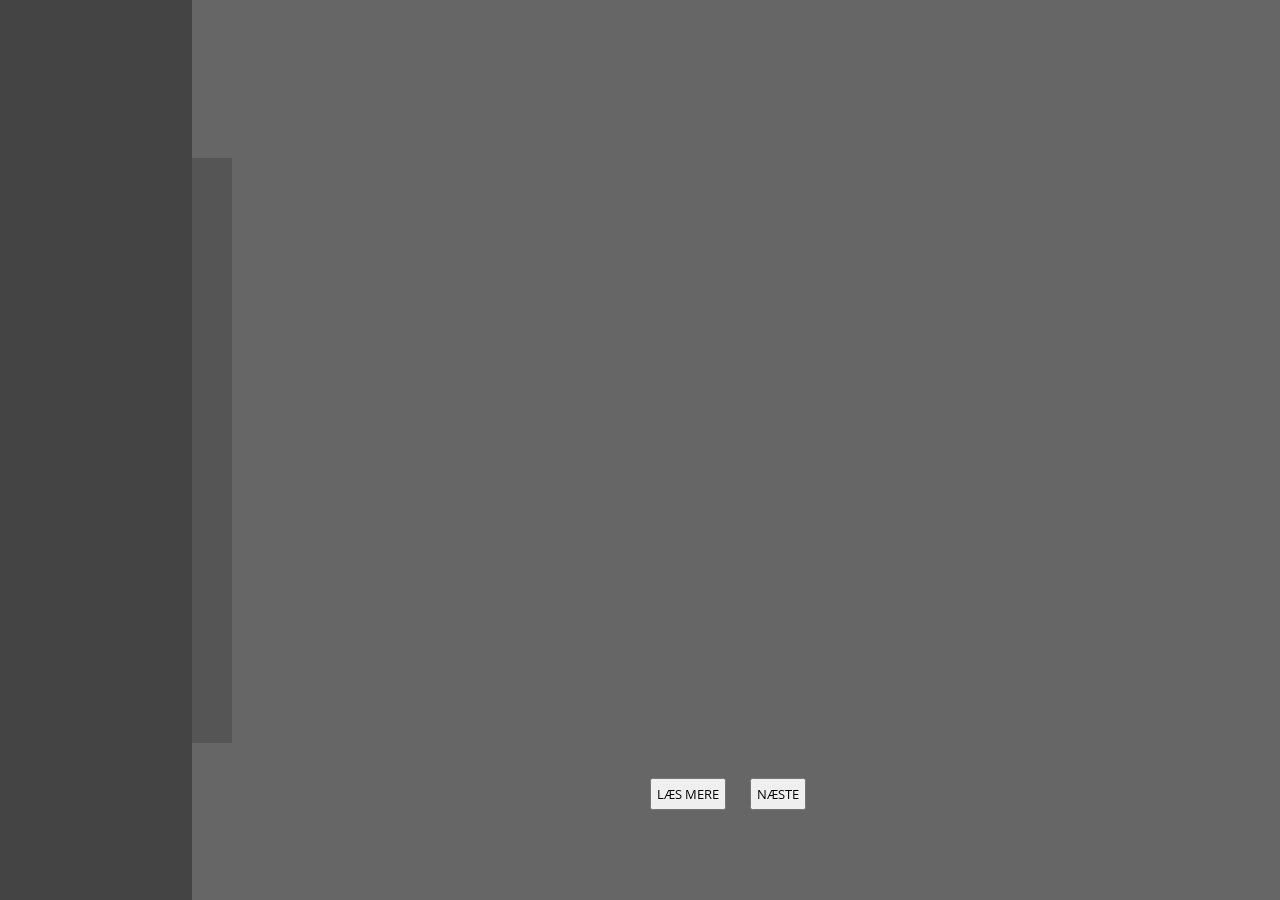
==== tryTwo.html @ 0a14bcea "her er der ændringer" ====
<!DOCTYPE html>
<html lang="en">
<head>
    <meta charset="UTF-8">
    <meta name="viewport" content="width=device-width, initial-scale=1.0">
    <title>Document</title>
    <link rel="stylesheet" href="/assets/css/tryTwo.css">

    <link rel="preconnect" href="https://fonts.gstatic.com">
    <link href="https://fonts.googleapis.com/css2?family=Open+Sans:wght@300;400;600&display=swap" rel="stylesheet">
</head>
<body>
    <nav></nav>
    <main>
        <section id="card_container"></section>
        <span id="button_span">
            <button type="button" id="read_btn">læs mere</button>
            <button type="button" id="nxt_btn">næste</button>
        </span>
    </main>

    <script src="/assets/js/tryTwo.js"></script>
</body>
</html>
---- assets/css/tryTwo.css ----
* {
  padding: 0;
  margin: 0;
  -webkit-box-sizing: border-box;
          box-sizing: border-box;
  font-family: 'Open Sans', sans-serif;
}

body {
  height: 100vh;
  width: 100%;
  display: -ms-grid;
  display: grid;
  -ms-grid-rows: 100%;
  -ms-grid-columns: 15% auto;
      grid-template: 100% / 15% auto;
      grid-template-areas: 'nav main';
}

body nav {
  background-color: #444;
}

body main {
  background-color: #666;
  display: -webkit-box;
  display: -ms-flexbox;
  display: flex;
  -webkit-box-align: center;
      -ms-flex-align: center;
          align-items: center;
  overflow: hidden;
}

body main #button_span {
  position: fixed;
  bottom: 10%;
  left: 50%;
  width: -webkit-fit-content;
  width: -moz-fit-content;
  width: fit-content;
  height: -webkit-fit-content;
  height: -moz-fit-content;
  height: fit-content;
}

body main #button_span button {
  margin: 0 10px;
  padding: 5px;
  text-transform: uppercase;
}

body main #card_container {
  width: -webkit-fit-content;
  width: -moz-fit-content;
  width: fit-content;
  height: 65%;
  background-color: #555;
  display: -webkit-box;
  display: -ms-flexbox;
  display: flex;
  -webkit-box-align: center;
      -ms-flex-align: center;
          align-items: center;
  padding: 20px;
}

body main #card_container .card {
  width: 16vw;
  height: 70%;
  margin: 25px;
  position: relative;
  -webkit-perspective: 1000px;
          perspective: 1000px;
  -webkit-transform-style: preserve-3d;
          transform-style: preserve-3d;
  -webkit-transition: -webkit-transform 1s;
  transition: -webkit-transform 1s;
  transition: transform 1s;
  transition: transform 1s, -webkit-transform 1s;
}

body main #card_container .card .cardFront, body main #card_container .card .cardBack {
  position: absolute;
  top: 0;
  left: 0;
  width: 100%;
  height: 100%;
  -webkit-backface-visibility: hidden;
          backface-visibility: hidden;
  color: #dfdfdf;
  display: -webkit-box;
  display: -ms-flexbox;
  display: flex;
  -webkit-box-align: center;
      -ms-flex-align: center;
          align-items: center;
  -webkit-box-pack: center;
      -ms-flex-pack: center;
          justify-content: center;
  -webkit-box-orient: vertical;
  -webkit-box-direction: normal;
      -ms-flex-direction: column;
          flex-direction: column;
  text-align: center;
}

body main #card_container .card .cardFront {
  background-color: #333;
  position: relative;
  background-position: center;
  background-size: cover;
}

body main #card_container .card .cardFront svg {
  position: absolute;
  right: 20px;
  bottom: 20px;
  fill: #dfdfdf;
  height: 10%;
  z-index: 10;
  -webkit-filter: drop-shadow(3px 3px 6px rgba(0, 0, 0, 0.5));
          filter: drop-shadow(3px 3px 6px rgba(0, 0, 0, 0.5));
}

body main #card_container .card .cardFront h2 {
  width: 80%;
  z-index: 10;
  text-transform: uppercase;
  text-shadow: 3px 3px 6px rgba(0, 0, 0, 0.5);
}

body main #card_container .card .cardFront .overlay {
  background-color: black;
  opacity: 0.4;
  position: absolute;
  width: 100%;
  height: 100%;
}

body main #card_container .card .cardBack {
  -webkit-transform: rotateY(180deg);
          transform: rotateY(180deg);
}

body main #card_container .card .cardBack p {
  width: 80%;
}

body main #card_container .card:hover {
  -webkit-transform: rotateY(180deg);
          transform: rotateY(180deg);
}
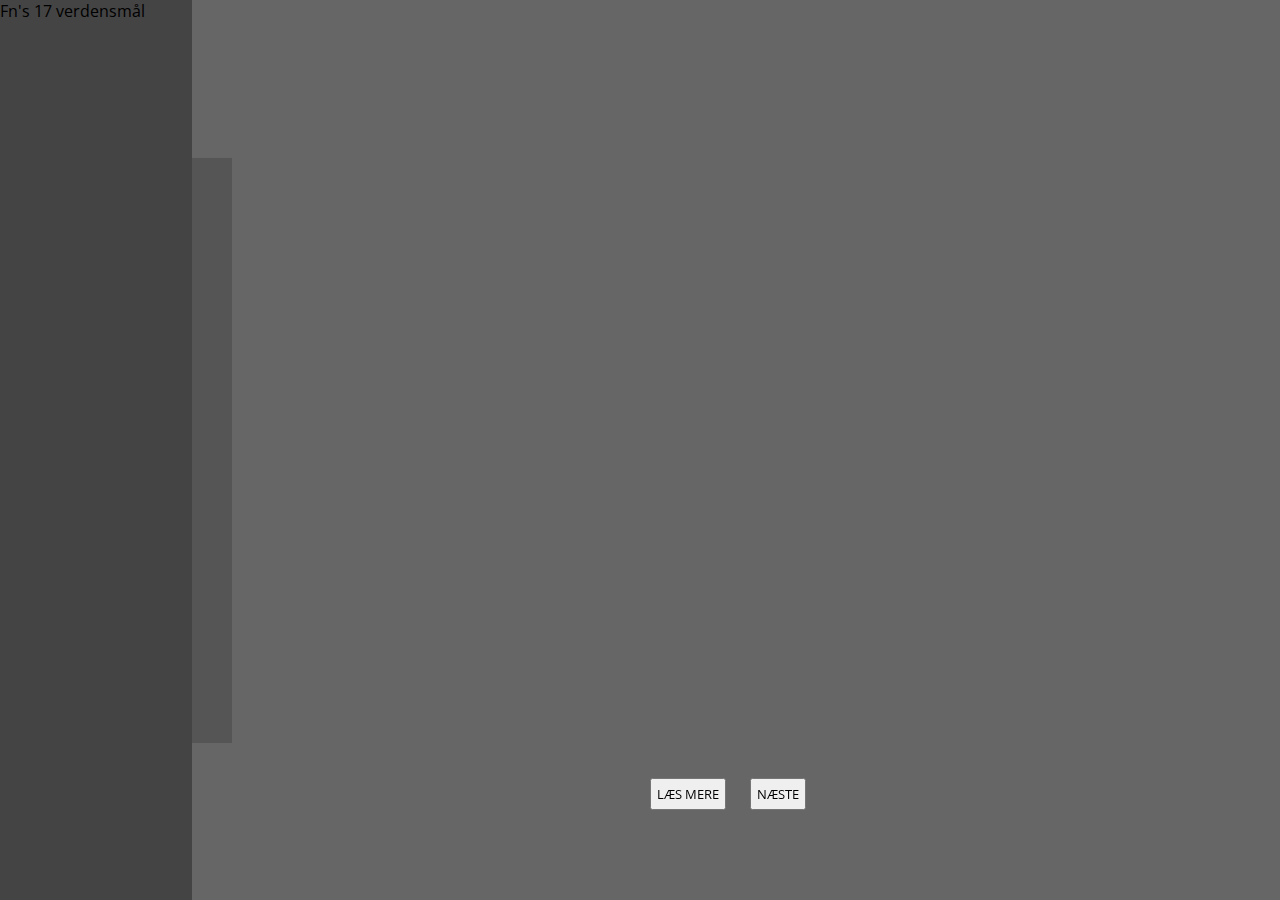
==== commit 3eb3383a: "så er tryTwo næsten færdig" ====
--- a/tryTwo.html
+++ b/tryTwo.html
@@ -10,7 +10,7 @@
     <link href="https://fonts.googleapis.com/css2?family=Open+Sans:wght@300;400;600&display=swap" rel="stylesheet">
 </head>
 <body>
-    <nav></nav>
+    <nav>Fn's 17 verdensmål</nav>
     <main>
         <section id="card_container"></section>
         <span id="button_span">
--- a/assets/css/tryTwo.css
+++ b/assets/css/tryTwo.css
@@ -74,10 +74,8 @@
           perspective: 1000px;
   -webkit-transform-style: preserve-3d;
           transform-style: preserve-3d;
-  -webkit-transition: -webkit-transform 1s;
-  transition: -webkit-transform 1s;
-  transition: transform 1s;
-  transition: transform 1s, -webkit-transform 1s;
+  -webkit-transition: 1s ease-in-out;
+  transition: 1s ease-in-out;
 }
 
 body main #card_container .card .cardFront, body main #card_container .card .cardBack {
@@ -147,7 +145,31 @@
   width: 80%;
 }
 
-body main #card_container .card:hover {
-  -webkit-transform: rotateY(180deg);
-          transform: rotateY(180deg);
+body main #card_container .card.active {
+  -webkit-transform: rotateY(180deg) scale(1.15);
+          transform: rotateY(180deg) scale(1.15);
 }
+
+body #details_container {
+  width: 100%;
+  height: 100vh;
+  z-index: 100;
+  position: fixed;
+  top: 0;
+  left: 0;
+  -webkit-backdrop-filter: blur(4px);
+          backdrop-filter: blur(4px);
+  display: none;
+  -webkit-box-align: center;
+      -ms-flex-align: center;
+          align-items: center;
+  -webkit-box-pack: center;
+      -ms-flex-pack: center;
+          justify-content: center;
+}
+
+body #details_container .card_details {
+  width: 30%;
+  height: 80%;
+  overflow-y: scroll;
+}
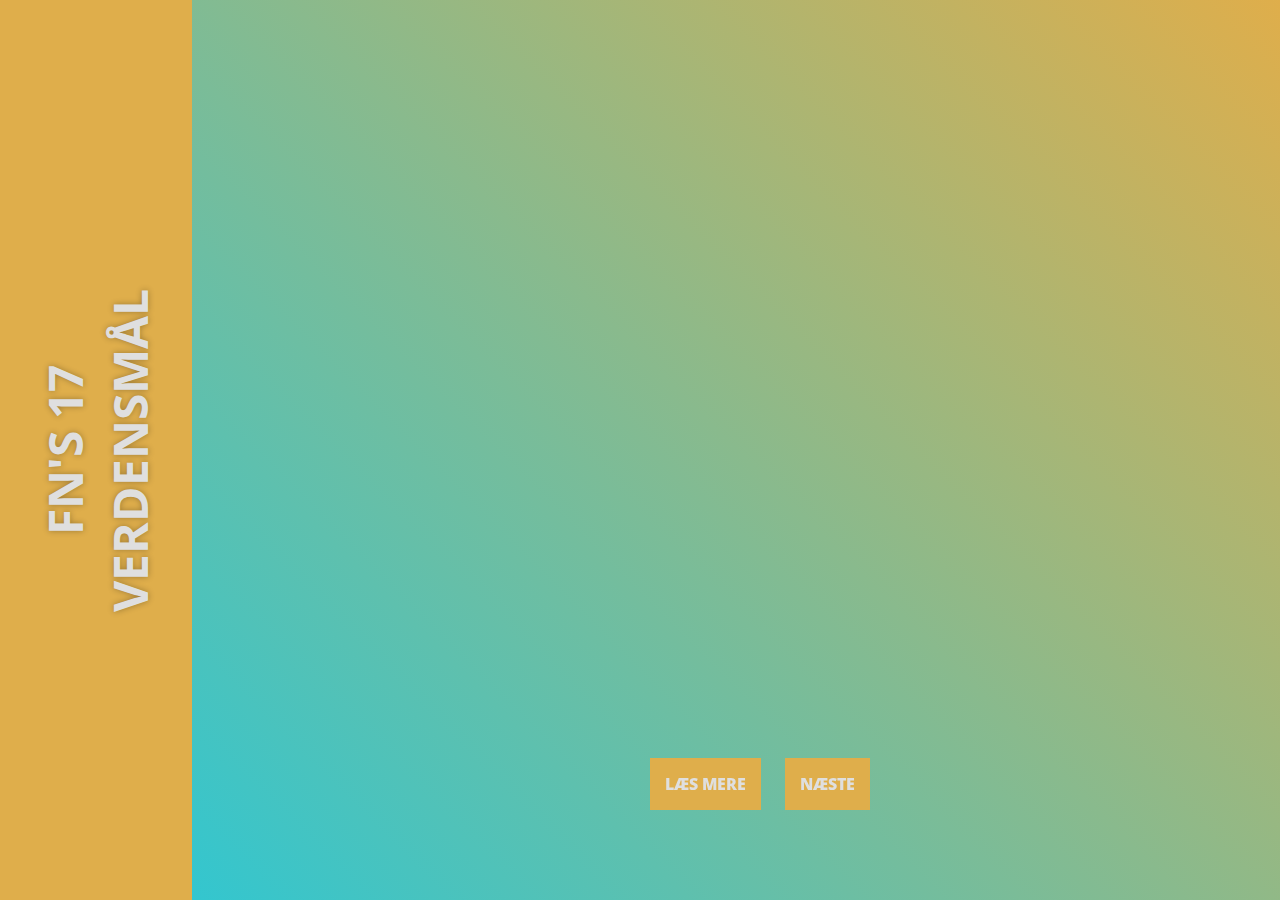
==== commit 0f3e92fe: "here" ====
--- a/tryTwo.html
+++ b/tryTwo.html
@@ -10,7 +10,7 @@
     <link href="https://fonts.googleapis.com/css2?family=Open+Sans:wght@300;400;600&display=swap" rel="stylesheet">
 </head>
 <body>
-    <nav>Fn's 17 verdensmål</nav>
+    <nav><h1>Fn's 17 verdensmål</h1></nav>
     <main>
         <section id="card_container"></section>
         <span id="button_span">
--- a/assets/css/tryTwo.css
+++ b/assets/css/tryTwo.css
@@ -18,11 +18,31 @@
 }
 
 body nav {
-  background-color: #444;
+  background-color: #dfae4b;
+  display: -webkit-box;
+  display: -ms-flexbox;
+  display: flex;
+  -webkit-box-align: center;
+      -ms-flex-align: center;
+          align-items: center;
+  -webkit-box-pack: center;
+      -ms-flex-pack: center;
+          justify-content: center;
+}
+
+body nav h1 {
+  font-size: 3em;
+  -webkit-transform: rotate(-90deg);
+          transform: rotate(-90deg);
+  text-transform: uppercase;
+  text-align: center;
+  text-shadow: 0px 0px 6px rgba(0, 0, 0, 0.3);
+  color: #dfdfdf;
 }
 
 body main {
-  background-color: #666;
+  background: #dfae4b;
+  background: linear-gradient(225deg, #dfae4b 0%, #33c6cf 100%);
   display: -webkit-box;
   display: -ms-flexbox;
   display: flex;
@@ -46,8 +66,20 @@
 
 body main #button_span button {
   margin: 0 10px;
-  padding: 5px;
+  padding: 15px;
   text-transform: uppercase;
+  cursor: pointer;
+  border: none;
+  font-size: 1em;
+  font-weight: 900;
+  background-color: none;
+  background-color: #dfae4b;
+  color: #dfdfdf;
+}
+
+body main #button_span button:hover {
+  -webkit-transform: scale(1.1);
+          transform: scale(1.1);
 }
 
 body main #card_container {
@@ -55,7 +87,6 @@
   width: -moz-fit-content;
   width: fit-content;
   height: 65%;
-  background-color: #555;
   display: -webkit-box;
   display: -ms-flexbox;
   display: flex;
@@ -69,6 +100,8 @@
   width: 16vw;
   height: 70%;
   margin: 25px;
+  -webkit-box-shadow: 3px 3px 6px rgba(0, 0, 0, 0.5);
+          box-shadow: 3px 3px 6px rgba(0, 0, 0, 0.5);
   position: relative;
   -webkit-perspective: 1000px;
           perspective: 1000px;
@@ -148,6 +181,8 @@
 body main #card_container .card.active {
   -webkit-transform: rotateY(180deg) scale(1.15);
           transform: rotateY(180deg) scale(1.15);
+  -webkit-box-shadow: -3px 3px 6px rgba(0, 0, 0, 0.5);
+          box-shadow: -3px 3px 6px rgba(0, 0, 0, 0.5);
 }
 
 body #details_container {
@@ -159,6 +194,7 @@
   left: 0;
   -webkit-backdrop-filter: blur(4px);
           backdrop-filter: blur(4px);
+  color: #dfdfdf;
   display: none;
   -webkit-box-align: center;
       -ms-flex-align: center;
@@ -172,4 +208,20 @@
   width: 30%;
   height: 80%;
   overflow-y: scroll;
-}
+  padding: 20px;
+  display: -webkit-box;
+  display: -ms-flexbox;
+  display: flex;
+  -webkit-box-align: center;
+      -ms-flex-align: center;
+          align-items: center;
+  -webkit-box-orient: vertical;
+  -webkit-box-direction: normal;
+      -ms-flex-direction: column;
+          flex-direction: column;
+  text-align: center;
+}
+
+body #details_container .card_details p {
+  margin-bottom: 20px;
+}
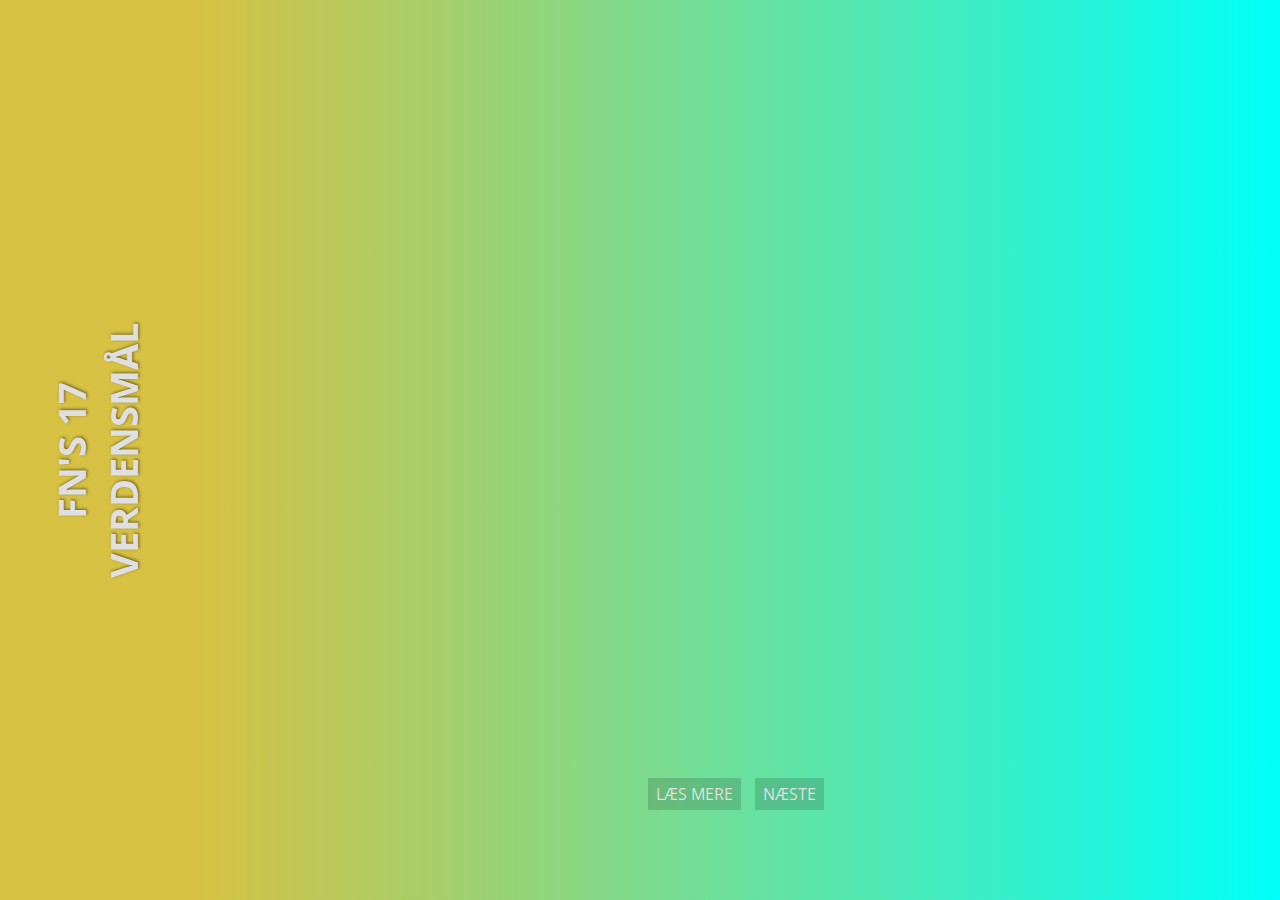
==== commit 6be604a8: "here" ====
--- a/tryTwo.html
+++ b/tryTwo.html
@@ -1,5 +1,5 @@
 <!DOCTYPE html>
-<html lang="en">
+<html lang="da">
 <head>
     <meta charset="UTF-8">
     <meta name="viewport" content="width=device-width, initial-scale=1.0">
@@ -8,13 +8,15 @@
 
     <link rel="preconnect" href="https://fonts.gstatic.com">
     <link href="https://fonts.googleapis.com/css2?family=Open+Sans:wght@300;400;600&display=swap" rel="stylesheet">
+
+    <link rel="stylesheet" href="https://cdnjs.cloudflare.com/ajax/libs/font-awesome/5.15.1/css/all.min.css">
 </head>
 <body>
     <nav><h1>Fn's 17 verdensmål</h1></nav>
     <main>
         <section id="card_container"></section>
-        <span id="button_span">
-            <button type="button" id="read_btn">læs mere</button>
+        <span id="btn_section">
+            <button type="button" id="read_btn">Læs mere</button>
             <button type="button" id="nxt_btn">næste</button>
         </span>
     </main>
--- a/assets/css/tryTwo.css
+++ b/assets/css/tryTwo.css
@@ -11,94 +11,70 @@
   width: 100%;
   display: -ms-grid;
   display: grid;
-  -ms-grid-rows: 100%;
-  -ms-grid-columns: 15% auto;
-      grid-template: 100% / 15% auto;
-      grid-template-areas: 'nav main';
-}
-
-body nav {
-  background-color: #dfae4b;
-  display: -webkit-box;
-  display: -ms-flexbox;
-  display: flex;
-  -webkit-box-align: center;
-      -ms-flex-align: center;
-          align-items: center;
-  -webkit-box-pack: center;
-      -ms-flex-pack: center;
-          justify-content: center;
-}
-
-body nav h1 {
-  font-size: 3em;
-  -webkit-transform: rotate(-90deg);
-          transform: rotate(-90deg);
-  text-transform: uppercase;
-  text-align: center;
-  text-shadow: 0px 0px 6px rgba(0, 0, 0, 0.3);
-  color: #dfdfdf;
+  -ms-grid-rows: 80% auto;
+  -ms-grid-columns: 100%;
+      grid-template: 80% auto / 100%;
+      grid-template-areas: 'mainSec' + 'navSec';
+}
+
+@media (min-width: 1200px) {
+  body {
+    -ms-grid-rows: 100%;
+    -ms-grid-columns: 15% auto;
+        grid-template: 100% / 15% auto;
+        grid-template-areas: 'navSec mainSec';
+  }
 }
 
 body main {
-  background: #dfae4b;
-  background: linear-gradient(225deg, #dfae4b 0%, #33c6cf 100%);
-  display: -webkit-box;
-  display: -ms-flexbox;
-  display: flex;
-  -webkit-box-align: center;
-      -ms-flex-align: center;
-          align-items: center;
+  -ms-grid-row: 1;
+  -ms-grid-column: 1;
+  grid-area: mainSec;
+  background: #d6c142;
+  background: -webkit-gradient(linear, left bottom, left top, from(#d6c142), to(#00fff8));
+  background: linear-gradient(0deg, #d6c142 0%, #00fff8 100%);
   overflow: hidden;
-}
-
-body main #button_span {
-  position: fixed;
-  bottom: 10%;
-  left: 50%;
-  width: -webkit-fit-content;
-  width: -moz-fit-content;
-  width: fit-content;
-  height: -webkit-fit-content;
-  height: -moz-fit-content;
-  height: fit-content;
-}
-
-body main #button_span button {
-  margin: 0 10px;
-  padding: 15px;
-  text-transform: uppercase;
-  cursor: pointer;
-  border: none;
-  font-size: 1em;
-  font-weight: 900;
-  background-color: none;
-  background-color: #dfae4b;
-  color: #dfdfdf;
-}
-
-body main #button_span button:hover {
-  -webkit-transform: scale(1.1);
-          transform: scale(1.1);
+  display: -webkit-box;
+  display: -ms-flexbox;
+  display: flex;
+  -webkit-box-align: center;
+      -ms-flex-align: center;
+          align-items: center;
+  position: relative;
+}
+
+@media (min-width: 1200px) {
+  body main {
+    background: #d6c142;
+    background: -webkit-gradient(linear, left top, right top, from(#d6c142), to(#00fff8));
+    background: linear-gradient(90deg, #d6c142 0%, #00fff8 100%);
+  }
 }
 
 body main #card_container {
   width: -webkit-fit-content;
   width: -moz-fit-content;
   width: fit-content;
+  height: 70%;
+  display: -webkit-box;
+  display: -ms-flexbox;
+  display: flex;
+  -webkit-box-align: center;
+      -ms-flex-align: center;
+          align-items: center;
+  padding: 20px;
+}
+
+@media (min-width: 1200px) {
+  body main #card_container {
+    height: 65%;
+  }
+}
+
+body main #card_container .card {
+  width: 50vw;
   height: 65%;
-  display: -webkit-box;
-  display: -ms-flexbox;
-  display: flex;
-  -webkit-box-align: center;
-      -ms-flex-align: center;
-          align-items: center;
-  padding: 20px;
-}
-
-body main #card_container .card {
-  width: 16vw;
-  height: 70%;
   margin: 25px;
   -webkit-box-shadow: 3px 3px 6px rgba(0, 0, 0, 0.5);
           box-shadow: 3px 3px 6px rgba(0, 0, 0, 0.5);
@@ -111,6 +87,13 @@
   transition: 1s ease-in-out;
 }
 
+@media (min-width: 1200px) {
+  body main #card_container .card {
+    height: 70%;
+    width: 16vw;
+  }
+}
+
 body main #card_container .card .cardFront, body main #card_container .card .cardBack {
   position: absolute;
   top: 0;
@@ -120,6 +103,7 @@
   -webkit-backface-visibility: hidden;
           backface-visibility: hidden;
   color: #dfdfdf;
+  text-shadow: 0px 0px 2px rgba(0, 0, 0, 0.5);
   display: -webkit-box;
   display: -ms-flexbox;
   display: flex;
@@ -150,8 +134,8 @@
   fill: #dfdfdf;
   height: 10%;
   z-index: 10;
-  -webkit-filter: drop-shadow(3px 3px 6px rgba(0, 0, 0, 0.5));
-          filter: drop-shadow(3px 3px 6px rgba(0, 0, 0, 0.5));
+  -webkit-filter: drop-shadow(0px 0px 2px rgba(0, 0, 0, 0.5));
+          filter: drop-shadow(0px 0px 2px rgba(0, 0, 0, 0.5));
 }
 
 body main #card_container .card .cardFront h2 {
@@ -159,6 +143,7 @@
   z-index: 10;
   text-transform: uppercase;
   text-shadow: 3px 3px 6px rgba(0, 0, 0, 0.5);
+  font-size: 1em;
 }
 
 body main #card_container .card .cardFront .overlay {
@@ -185,7 +170,70 @@
           box-shadow: -3px 3px 6px rgba(0, 0, 0, 0.5);
 }
 
-body #details_container {
+body main #btn_section {
+  position: absolute;
+  bottom: 5px;
+  left: 50%;
+  -webkit-transform: translateX(-50%);
+          transform: translateX(-50%);
+}
+
+@media (min-width: 1200px) {
+  body main #btn_section {
+    bottom: 10%;
+  }
+}
+
+body main #btn_section button {
+  padding: 5px 8px;
+  margin: 0 5px;
+  text-transform: uppercase;
+  background-color: rgba(0, 0, 0, 0.15);
+  border: none;
+  color: #dfdfdf;
+  font-size: 1em;
+}
+
+body main #btn_section button:hover {
+  -webkit-transform: scale(1.1);
+          transform: scale(1.1);
+  -webkit-box-shadow: 3px 3px 6px rgba(0, 0, 0, 0.5);
+          box-shadow: 3px 3px 6px rgba(0, 0, 0, 0.5);
+}
+
+body nav {
+  -ms-grid-row: 2;
+  -ms-grid-column: 1;
+  grid-area: navSec;
+  background-color: #d6c142;
+  display: -webkit-box;
+  display: -ms-flexbox;
+  display: flex;
+  -webkit-box-align: center;
+      -ms-flex-align: center;
+          align-items: center;
+  -webkit-box-pack: center;
+      -ms-flex-pack: center;
+          justify-content: center;
+  font-size: 1.2em;
+  color: #dfdfdf;
+}
+
+body nav h1 {
+  text-transform: uppercase;
+  text-shadow: 1px 1px 3px rgba(0, 0, 0, 0.5);
+}
+
+@media (min-width: 1200px) {
+  body nav h1 {
+    -webkit-transform: rotate(-90deg);
+            transform: rotate(-90deg);
+    text-align: center;
+    font-size: 2em;
+  }
+}
+
+#details_container {
   width: 100%;
   height: 100vh;
   z-index: 100;
@@ -204,8 +252,8 @@
           justify-content: center;
 }
 
-body #details_container .card_details {
-  width: 30%;
+#details_container .card_details {
+  width: 80%;
   height: 80%;
   overflow-y: scroll;
   padding: 20px;
@@ -220,8 +268,33 @@
       -ms-flex-direction: column;
           flex-direction: column;
   text-align: center;
-}
-
-body #details_container .card_details p {
+  text-shadow: 0px 0px 2px rgba(0, 0, 0, 0.5);
+  -webkit-box-shadow: 3px 3px 6px rgba(0, 0, 0, 0.5);
+          box-shadow: 3px 3px 6px rgba(0, 0, 0, 0.5);
+}
+
+@media (min-width: 1200px) {
+  #details_container .card_details {
+    width: 35%;
+  }
+}
+
+#details_container .card_details p {
   margin-bottom: 20px;
 }
+
+#details_container .card_details #close_btn {
+  position: absolute;
+  top: 3%;
+  right: 10%;
+  font-size: 1.5em;
+  cursor: pointer;
+  text-transform: uppercase;
+  color: black;
+}
+
+@media (min-width: 1200px) {
+  #details_container .card_details #close_btn {
+    right: 25%;
+  }
+}
